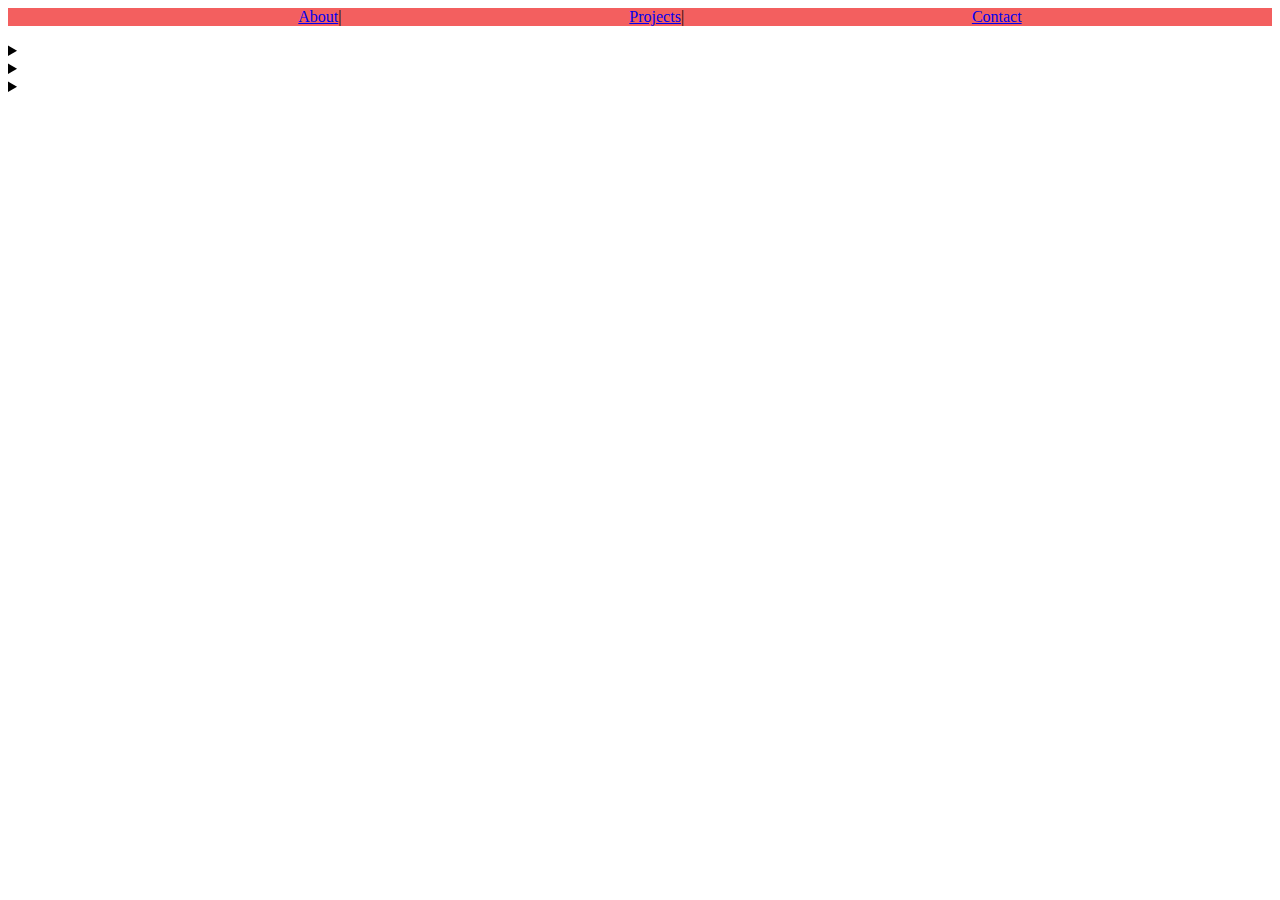
==== index.html @ fa18732d "add styling to menu" ====
<!DOCTYPE html>
<html lang="en">
<head>
    <meta charset="UTF-8">
    <meta name="viewport" content="width=device-width, initial-scale=1.0">
    <link rel="stylesheet" href="style.css">
    <title>Document</title>
    
</head>
<body>
    <header>
        <nav class="menu">
            <ul>
                <li><a href="index.html#about">About</a> </li>
                <li><a href="index.html#projects">Projects</a></li>
                <li><a href="contact.html">Contact</a></li>
            </ul>
        </nav>
    </header>
    <main>
        <section id="about">
            <div class="text"></div>
            <figure>
                <figcaption></figcaption>
            </figure>
        </section>
        <section id="projects">
            <article class="project">
                <div class="image"></div>
                <details>
                    <summary></summary>
                </details>
            </article>
            <article class="project">
                <div class="image"></div>
                <details>
                    <summary></summary>
                </details>
            </article>
            <article class="project">
                <div class="image"></div>
                <details>
                    <summary></summary>
                </details>
            </article>
        </section>
    </main>
    <footer></footer>
    
    <script> src="script.js" </script>
</body>
</html>
---- style.css ----
ul {
  display: flex;
  flex-direction: row;
  justify-content: space-around;
  width: 80%;
  margin: 0 auto;
}

li {
  list-style-type: none;
  display: flex;
}
li::after {
  content: "|";
}

li:last-child:after {
  content: "";
}

.menu {
  background-color: rgb(243, 95, 95);
}
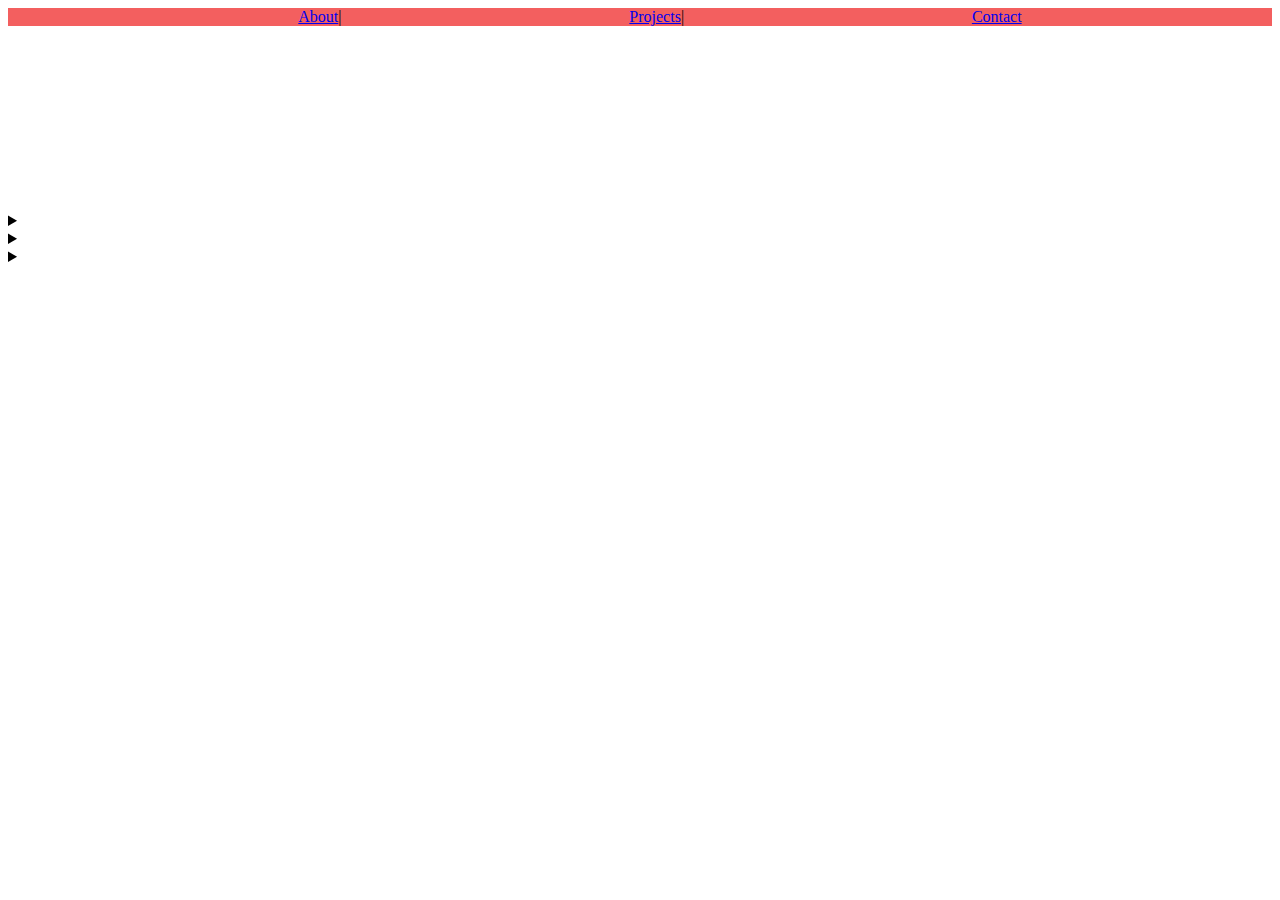
==== commit 048d41c4: "video" ====
--- a/index.html
+++ b/index.html
@@ -21,6 +21,7 @@
         <section id="about">
             <div class="text"></div>
             <figure>
+                <video src=""></video>
                 <figcaption></figcaption>
             </figure>
         </section>
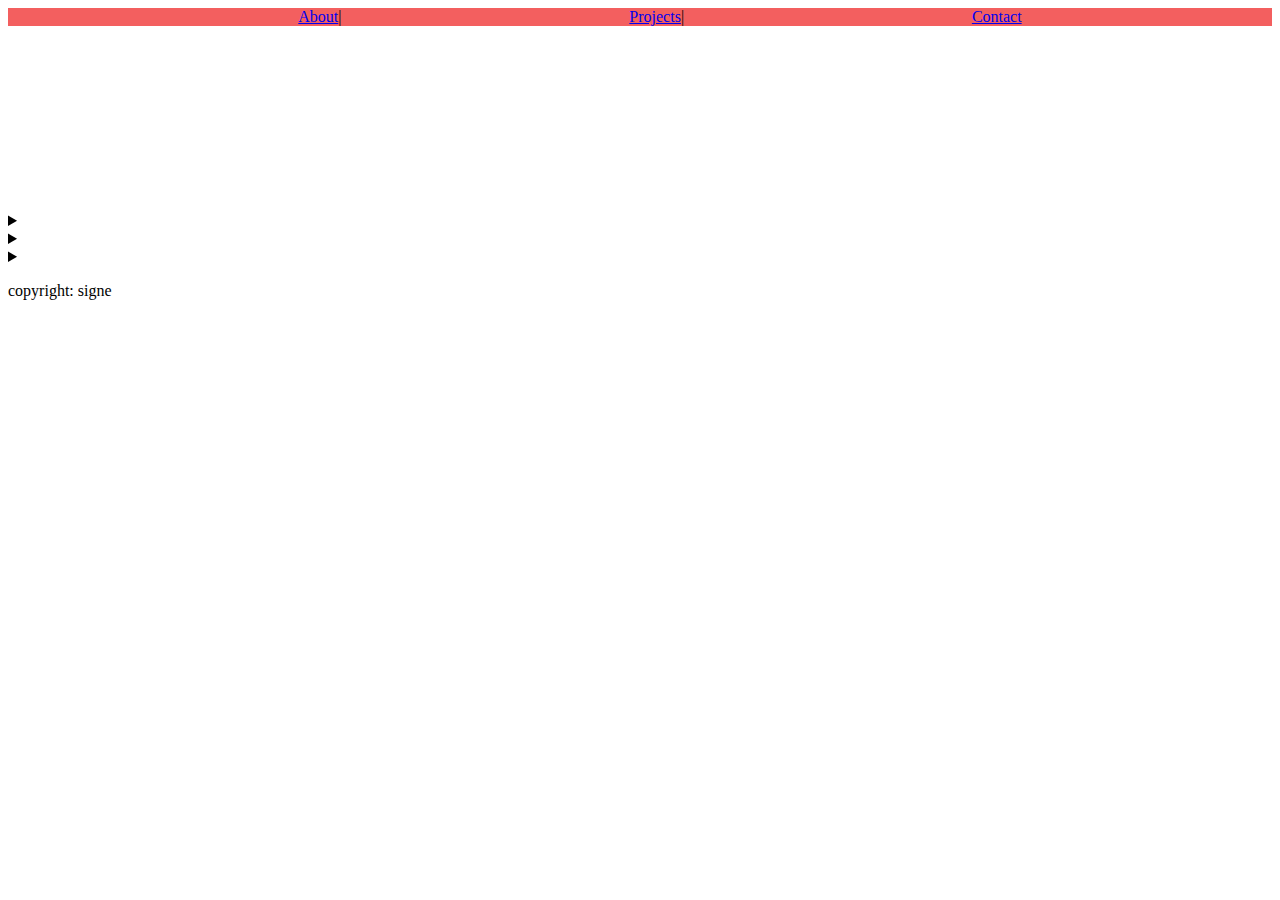
==== commit 649e9365: "add footer text" ====
--- a/index.html
+++ b/index.html
@@ -46,7 +46,9 @@
             </article>
         </section>
     </main>
-    <footer></footer>
+    <footer>
+        <p>copyright: signe</p>
+    </footer>
     
     <script> src="script.js" </script>
 </body>
